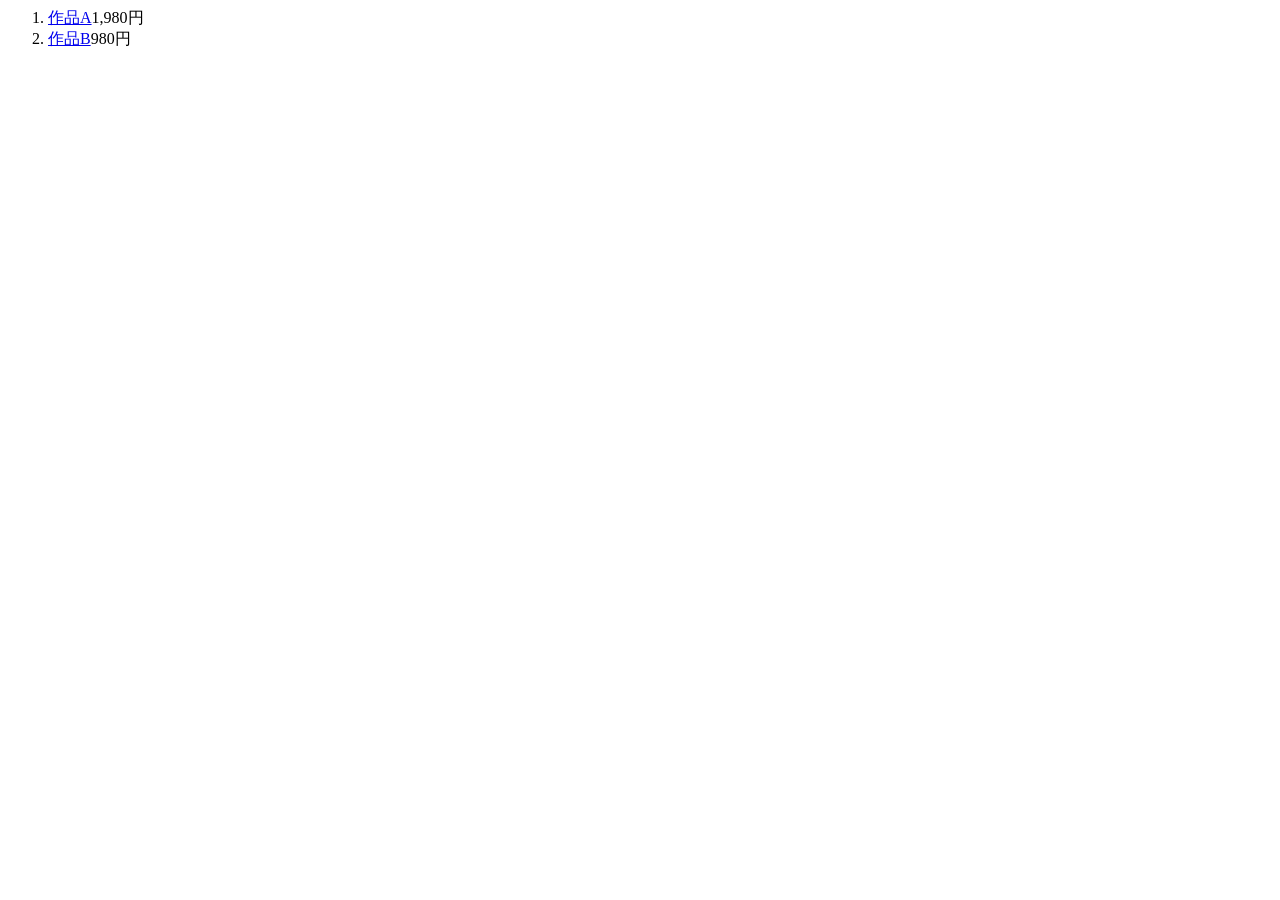
==== tests/fixtures/fanza_ranking.html @ 131359d3 "feat: add FANZA public watch and post candidates" ====
<html><body><ol><li class="ranking-item" data-rank="1"><a href="/product/a/"><span>作品A</span></a><span class="price">1,980円</span></li><li class="ranking-item" data-rank="12"><a href="https://www.dmm.co.jp/product/b/">作品B</a><span class="price">980円</span></li></ol></body></html>
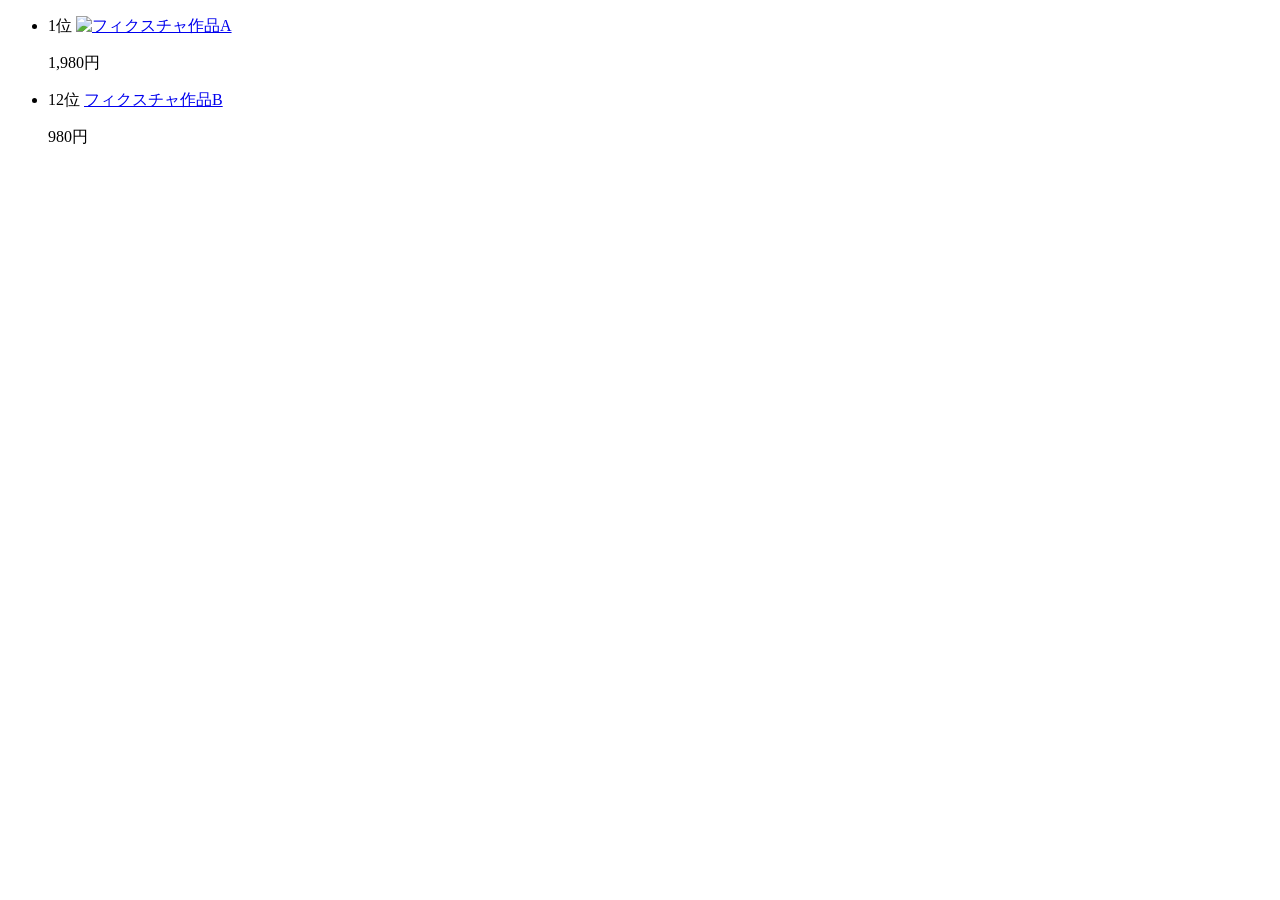
==== commit bc2fab81: "fix: parse current FANZA public ranking markup" ====
--- a/tests/fixtures/fanza_ranking.html
+++ b/tests/fixtures/fanza_ranking.html
@@ -1 +1,17 @@
-<html><body><ol><li class="ranking-item" data-rank="1"><a href="/product/a/"><span>作品A</span></a><span class="price">1,980円</span></li><li class="ranking-item" data-rank="12"><a href="https://www.dmm.co.jp/product/b/">作品B</a><span class="price">980円</span></li></ol></body></html>
+<!doctype html>
+<html lang="ja"><body>
+  <ul class="rank-rankList">
+    <li class="rank-rankList__item">
+      <span class="rank-rankList__rank">1位</span>
+      <a class="rank-rankList__link" href="/dc/doujin/-/detail/=/cid=d_fixture001/">
+        <img src="placeholder.jpg" alt="フィクスチャ作品A">
+      </a>
+      <p class="rank-rankList__price">1,980円</p>
+    </li>
+    <li class="rank-rankList__item">
+      <span class="rank-rankList__rank">12位</span>
+      <a href="https://www.dmm.co.jp/dc/doujin/-/detail/=/cid=d_fixture012/">フィクスチャ作品B</a>
+      <p class="rank-rankList__price">980円</p>
+    </li>
+  </ul>
+</body></html>
